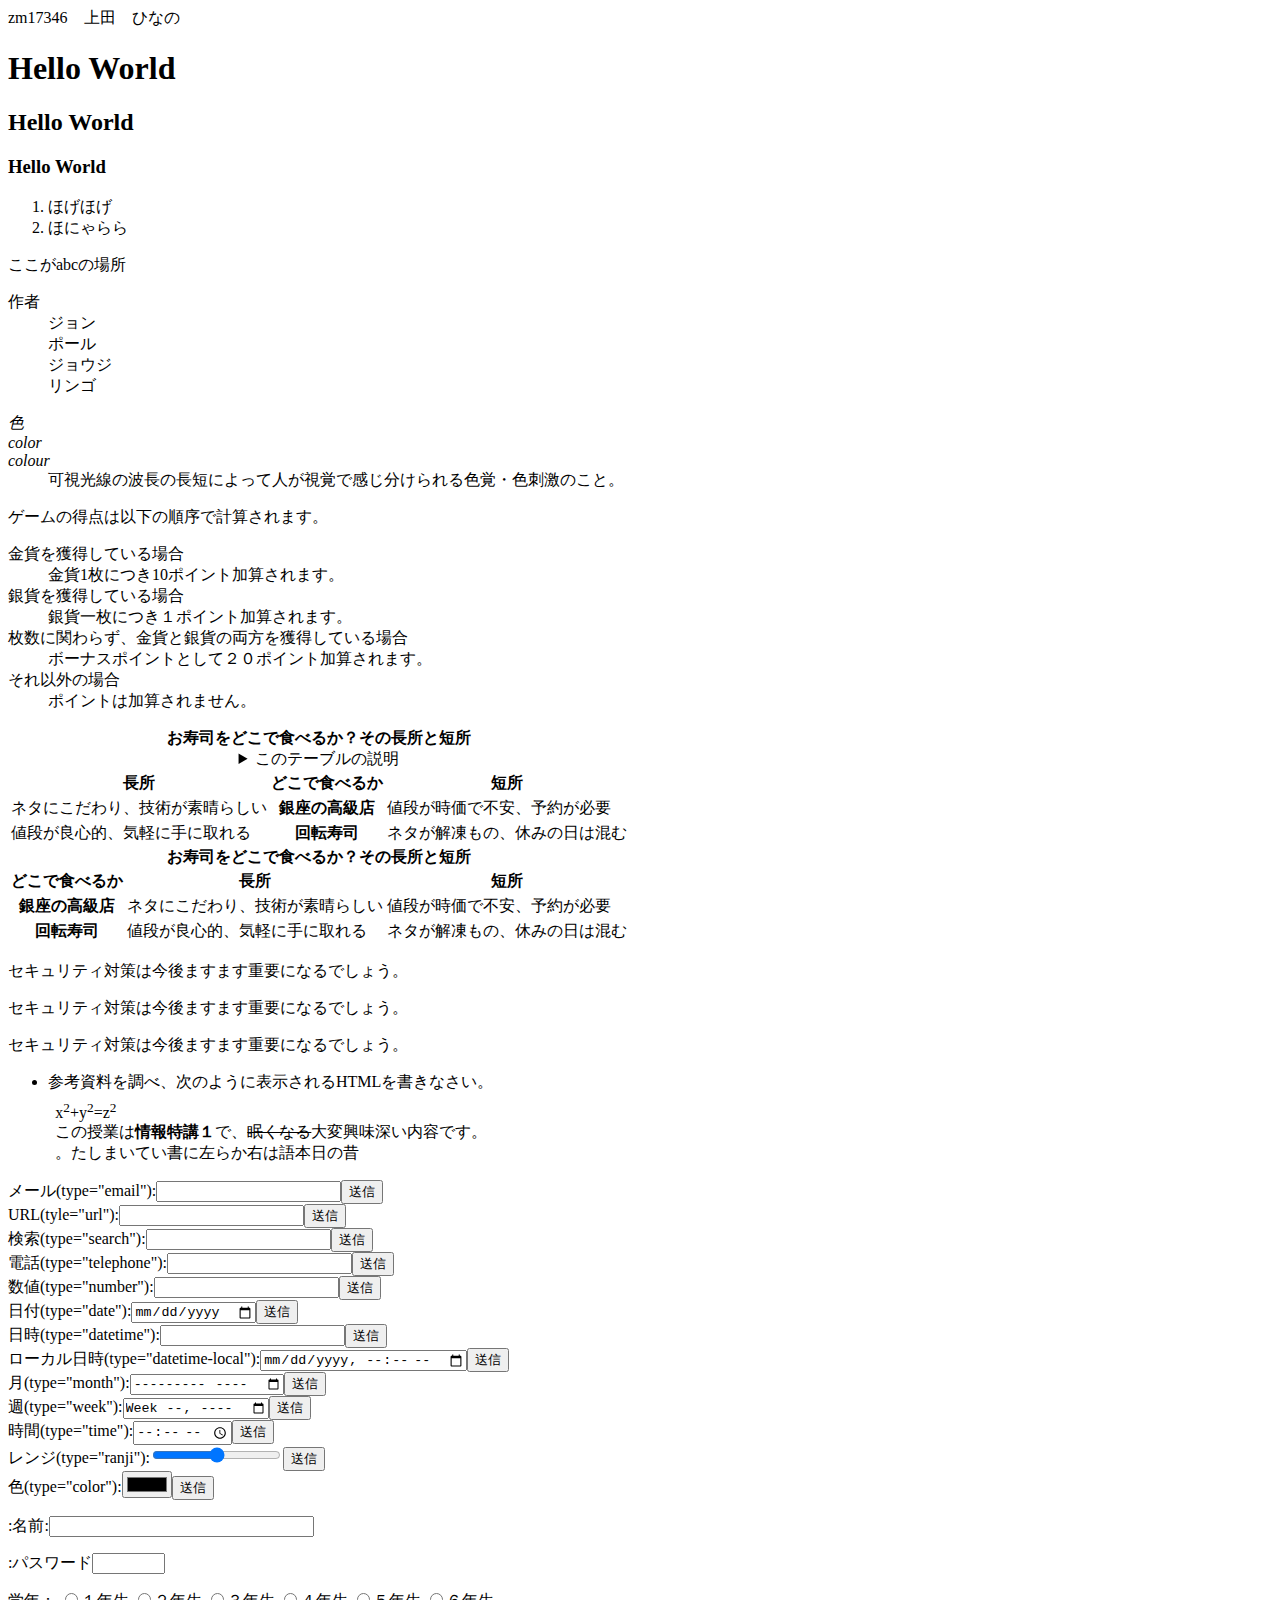
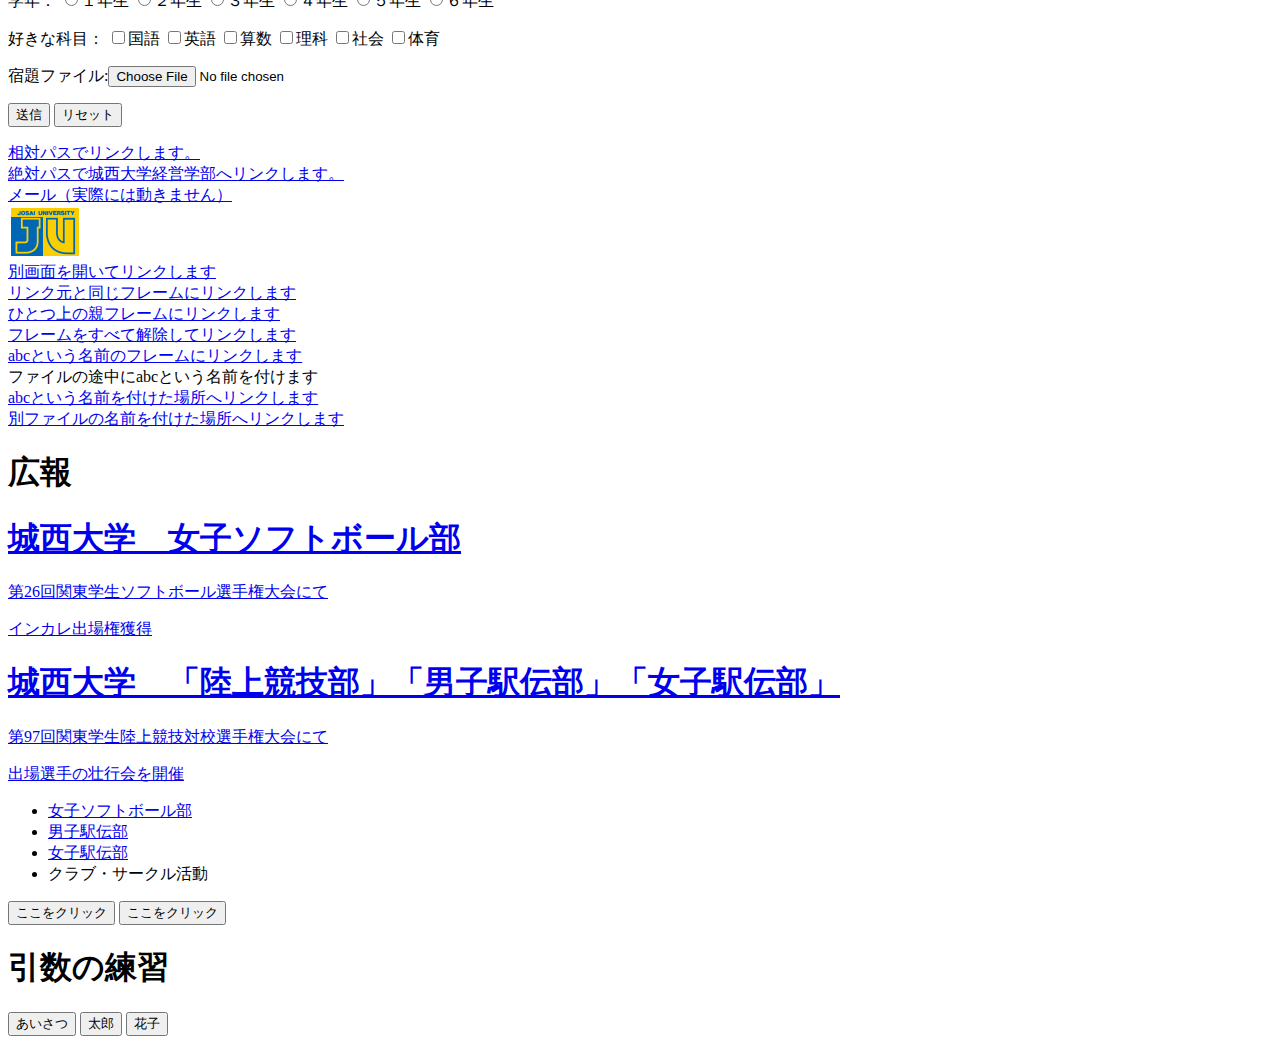
==== index.html @ f835208c "hello" ====
<!DOCTYPE html>
<html lang="ja">
<head>
  <meta charset="UTF-8">
  <title>Wed開発の練習1</title>
  <link rel="stylesheet"href="mystyle.css"><!--この行を追加-->
  <!--<script src="myjs.js"></script> -->
  <script src="ex6-5.js"></script>
</head>
<body>
  zm17346　上田　ひなの<br>
  <!--文字の大きさの練習-->
<h1>Hello World</h1>
<h2>Hello World</h2>
<h3>Hello World</h3>
<ol>
  <li>ほげほげ</li>
  <li>ほにゃらら</li>
</ol>
  <script src="myjs.js"></script>
<a id="abc">ここがabcの場所</a> 
<dl>
<dt>作者</dt>
<dd>ジョン</dd>
<dd>ポール</dd>
<dd>ジョウジ</dd>
<dd>リンゴ</dd>
</dl>
<dl>
<dt lang="ja"><dfn>色</dfn></dt>
<dt lang="en-US"><dfn>color</dfn></dt>
<dt lang="en-GB"><dfn>colour</dfn></dt>
<dd>可視光線の波長の長短によって人が視覚で感じ分けられる色覚・色刺激のこと。</dd>
</dl>
<p>ゲームの得点は以下の順序で計算されます。</p>
<dl>
<dt>金貨を獲得している場合</dt>
<dd>金貨1枚につき10ポイント加算されます。</dd>
<dt>銀貨を獲得している場合</dt>
<dd>銀貨一枚につき１ポイント加算されます。</dd>
<dt>枚数に関わらず、金貨と銀貨の両方を獲得している場合</dt>
<dd>ボーナスポイントとして２０ポイント加算されます。</dd>
<dt>それ以外の場合</dt>
<dd>ポイントは加算されません。</dd>
</dl>
<table>
<caption>
<strong>お寿司をどこで食べるか？その長所と短所</strong>
<details>
<summary>このテーブルの説明</summary>
<p>以下のこのテーブルでは、2番目のカラムにすし店のタイプが入れられています。その左側にそのようなタイプのお店でお寿司を食べる場合の長所が、右側に短所が入れられてます。</p>
</details>
</caption>
<thead>
<tr><th class="important">長所</th><th>どこで食べるか</th><th>短所</th></tr>
</thead>
<tbody>
<tr><td>ネタにこだわり、技術が素晴らしい</td><th>銀座の高級店</th><td>値段が時価で不安、予約が必要</td></tr>
<tr><td>値段が良心的、気軽に手に取れる</td><th>回転寿司</th><td>ネタが解凍もの、休みの日は混む</td></tr>
</tbody>
</table>
  
  
<table>
<caption>
<strong>お寿司をどこで食べるか？その長所と短所</strong>
  </caption>
  <thead>
  <tr><th>どこで食べるか</th><th class="important">長所</th><th>短所</th></tr>
</thead>
<tbody>
<tr><th>銀座の高級店</th><td>ネタにこだわり、技術が素晴らしい</td><td>値段が時価で不安、予約が必要</td></tr>
<tr><th>回転寿司</th><td>値段が良心的、気軽に手に取れる</td><td>ネタが解凍もの、休みの日は混む</td></tr>
</tbody>
  </table>
  
<p class="sample1">セキュリティ対策は今後ますます重要になるでしょう。</p>
<p class="sample2">セキュリティ対策は今後ますます重要になるでしょう。</p>
<p class="sample3">セキュリティ対策は今後ますます重要になるでしょう。</p>


<ul>
<li>参考資料を調べ、次のように表示されるHTMLを書きなさい。
<P style="margin:1ex">x<sup>2</sup>+y<sup>2</sup>=z<sup>2</sup><br/>
  この授業は<b>情報特講１</b>で、<s>眠くなる</s>大変興味深い内容です。<br/>
  <bdo dir="rtl">昔の日本語は右から左に書いていました。</bdo></P>
  </li>
  </ul>

<from action="xxx.php"method="post"><label>メール(type="email"):<input type="email"name="email"></label><input type="submit"value="送信"></from><br>
<from action="xxx.php"method="post"><label>URL(tyle="url"):<input type="url"name="url"></label><input type="submit"value="送信"></from><br>
<from action="xxx.php"method="post"><label>検索(type="search"):<input type="search"）name="search"></label><input type="submit"value="送信"></from><br>
<from action="xxx.php"method="post"><label>電話(type="telephone"):<input type="tel"name="tel"></label><input type="submit"value="送信"></from><br> 
<from action="xxx.php"method="post"><label>数値(type="number"):<input type="number"name="number"></label><input type="submit"value="送信"></from><br>
<from action="xxx.php"method="post"><label>日付(type="date"):<input type="date"name="date"></label><input type="submit"value="送信"></from><br>
<from action="xxx.php"method="post"><label>日時(type="datetime"):<input type="datetime"name="datetime"></label><input type="submit"value="送信"></from><br>
<from action="xxx.php"method="post"><label>ローカル日時(type="datetime-local"):<input type="datetime-local"name="datetime-local"></label><input type="submit"value="送信"></from><br>
<from action="xxx.php"method="post"><label>月(type="month"):<input type="month"name="month"></label><input type="submit"value="送信"></from><br>
<from action="xxx.php"method="post"><label>週(type="week"):<input type="week"name="week"></label><input type="submit"value="送信"></from><br>
<from action="xxx.php"method="post"><label>時間(type="time"):<input type="time"name="time"></label><input type="submit"value="送信"></from><br>
<from action="xxx.php"method="post"><label>レンジ(type="ranji"):<input type="range"name="range"></label><input type="submit"value="送信"></from><br>
<from action="xxx.php"method="post"><label>色(type="color"):<input type="color"name="color"></label><input type="submit"value="送信"></from><br>

<p><label>:名前:<input type="text"name="name"size="30"maxlength="20"></label></p>
<p><label>:パスワード<input type="password"name="pass"size="6"maxlength="4"></label></p>
<p>学年：
<label><input type="radio"name="gakuen"value="1">１年生</label>
<label><input type="radio"name="gakuen"value="2">２年生</label>  
<label><input type="radio"name="gakuen"value="3">３年生</label>
<label><input type="radio"name="gakuen"value="4">４年生</label>
<label><input type="radio"name="gakuen"value="5">５年生</label>
<label><input type="radio"name="gakuen"value="6">６年生</label>  
</p>
<p>好きな科目：
<label><input type="checkbox"name="kamoku"value="kokugo">国語</label>
<label><input type="checkbox"name="kamoku"value="eigo">英語</label>
<label><input type="checkbox"name="kamoku"value="sansu">算数</label>
<label><input type="checkbox"name="kamoku"value="rika">理科</label>
<label><input type="checkbox"name="kamoku"value="syakai">社会</label>
<label><input type="checkbox"name="kamoku"value="taiiku">体育</label>  
</p>
<p><label>宿題ファイル:<input type="file"name="syukudai"></label></p>
<p>
<input type="submit"value="送信">  
<input type="reset"value="リセット">
</p>

<a href="a.html">相対パスでリンクします。</a><br>
<a href="https://www.josai.ac.jp/education/management/index.html">絶対パスで城西大学経営学部へリンクします。</a><br>
<a href="mailto:info@yahoo.com">メール（実際には動きません）</a><br>
<a href="https://www.josai.ac.jp/"><img src="./image/josai.png"alt="城西大学ホームページ"></a><br>

<a href="a.html"target="_blank">別画面を開いてリンクします</a><br>
<a href="a.html"target="_self">リンク元と同じフレームにリンクします</a><br>
<a href="a.html"target="_parent">ひとつ上の親フレームにリンクします</a><br>
<a href="a.html"target="_top">フレームをすべて解除してリンクします</a><br>
<a href="a.html"target="_abc">abcという名前のフレームにリンクします</a><br>
 
  <a id="abc">ファイルの途中にabcという名前を付けます</a><br>
  <a href="#abc">abcという名前を付けた場所へリンクします</a><br>
  <a href="a.html#def">別ファイルの名前を付けた場所へリンクします</a><br>
 
  <aside class="ad">
  <h1>広報</h1>
  <a href="https://www.josai.ac.jp/club/jyosisofuto.html">
  <section>
  <h1>城西大学　女子ソフトボール部</h1>
  <p>第26回関東学生ソフトボール選手権大会にて</p>
  <P>インカレ出場権獲得</P>
  </section>
  </a>
  <a href="https://www.josai.ac.jp/news/20180523-02.html">
  <section>
  <h1>城西大学　「陸上競技部」「男子駅伝部」「女子駅伝部」</h1>
  <p>第97回関東学生陸上競技対校選手権大会にて</p>
  <P>出場選手の壮行会を開催</P>
  </section>
  </a>
  </aside>
  
  <nav>
  <ul>
  <li><a href="https://www.josai.ac.jp/club/jyosisofuto.html">女子ソフトボール部</a></li>
  <li><a href="https://www.josai.ac.jp/club/ekiden_hakone.html">男子駅伝部</a></li>
  <li><a href="https://www.josai.ac.jp/club/ekiden_josiekiden.html">女子駅伝部</a></li>
  <li><a>クラブ・サークル活動</a></li>
  </ul>
  </nav>
  
<!--
<h1>イベントハンドラの練習</h1>
<input type="button" value="ここをクリック"
onclick="alert('Hello,Hinano!');">
-->
<input type="button"value="ここをクリック"
onclick="sayhello();sayhello();">
    
<input type="button"value="ここをクリック"
onclick="saygoodbye();">
  <h1>引数の練習</h1>
  <input type="button" value="あいさつ"onclick="sayhello();">
  <input type="button" value="太郎"onclick="taro();">
  <input type="button" value="花子"onclick="hanako();">
</body>
</html>
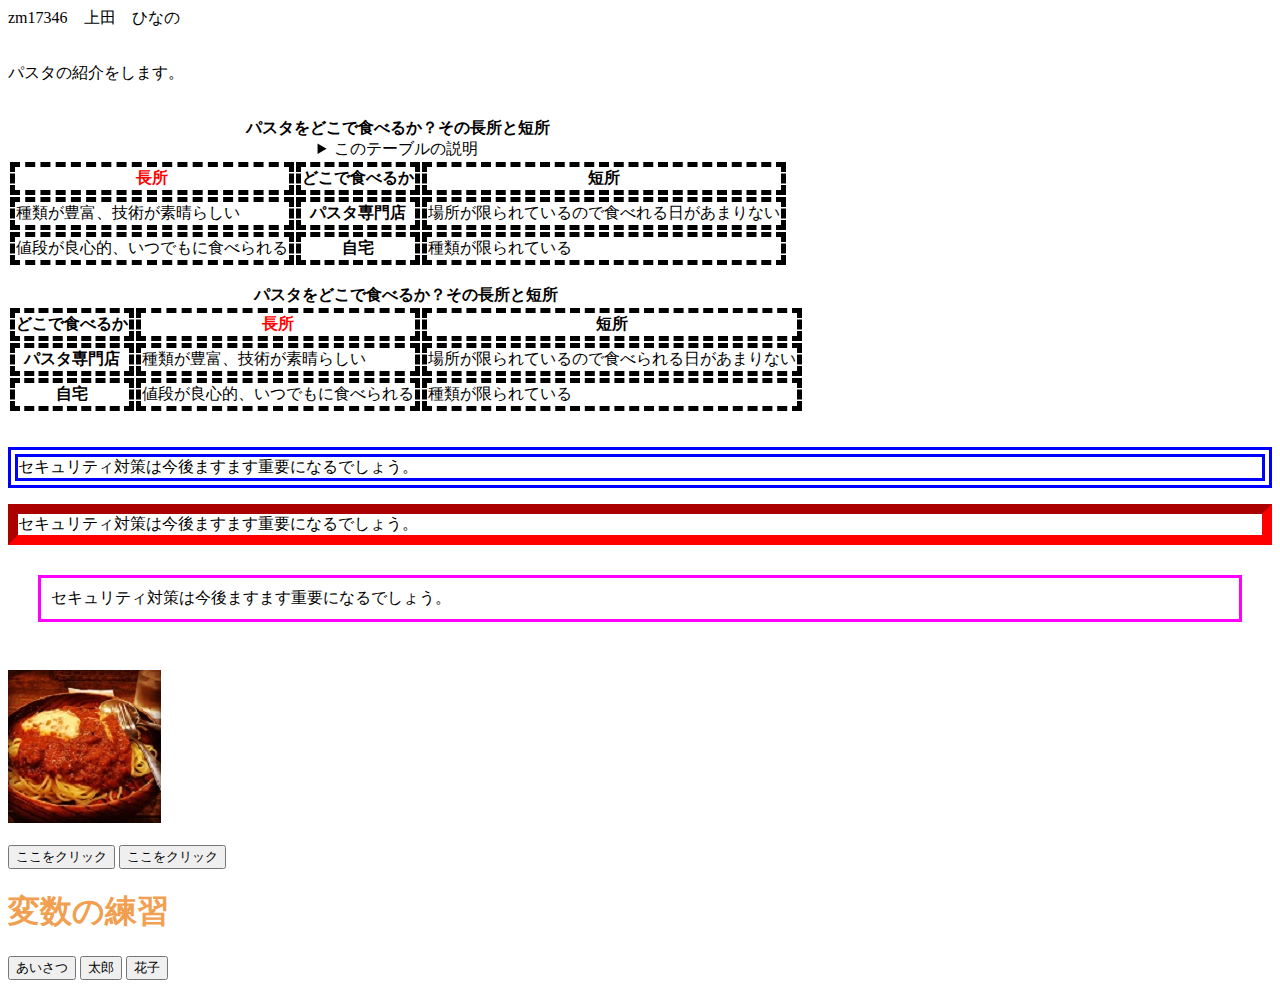
==== commit dd4be5f5: "hello" ====
--- a/index.html
+++ b/index.html
@@ -9,164 +9,49 @@
 </head>
 <body>
   zm17346　上田　ひなの<br>
-  <!--文字の大きさの練習-->
-<h1>Hello World</h1>
-<h2>Hello World</h2>
-<h3>Hello World</h3>
-<ol>
-  <li>ほげほげ</li>
-  <li>ほにゃらら</li>
-</ol>
-  <script src="myjs.js"></script>
-<a id="abc">ここがabcの場所</a> 
-<dl>
-<dt>作者</dt>
-<dd>ジョン</dd>
-<dd>ポール</dd>
-<dd>ジョウジ</dd>
-<dd>リンゴ</dd>
-</dl>
-<dl>
-<dt lang="ja"><dfn>色</dfn></dt>
-<dt lang="en-US"><dfn>color</dfn></dt>
-<dt lang="en-GB"><dfn>colour</dfn></dt>
-<dd>可視光線の波長の長短によって人が視覚で感じ分けられる色覚・色刺激のこと。</dd>
-</dl>
-<p>ゲームの得点は以下の順序で計算されます。</p>
-<dl>
-<dt>金貨を獲得している場合</dt>
-<dd>金貨1枚につき10ポイント加算されます。</dd>
-<dt>銀貨を獲得している場合</dt>
-<dd>銀貨一枚につき１ポイント加算されます。</dd>
-<dt>枚数に関わらず、金貨と銀貨の両方を獲得している場合</dt>
-<dd>ボーナスポイントとして２０ポイント加算されます。</dd>
-<dt>それ以外の場合</dt>
-<dd>ポイントは加算されません。</dd>
-</dl>
+  <br>
+  <p>パスタの紹介をします。<br>
+<script src="myjs.js"></script>
+<br>
+ 
 <table>
 <caption>
-<strong>お寿司をどこで食べるか？その長所と短所</strong>
+<strong>パスタをどこで食べるか？その長所と短所</strong>
 <details>
 <summary>このテーブルの説明</summary>
-<p>以下のこのテーブルでは、2番目のカラムにすし店のタイプが入れられています。その左側にそのようなタイプのお店でお寿司を食べる場合の長所が、右側に短所が入れられてます。</p>
+<p>以下のこのテーブルでは、2番目のカラムにパスタ店のタイプが入れられています。その左側にそのようなタイプのお店でパスタを食べる長所が、右側に短所が入れられてます。</p>
 </details>
 </caption>
 <thead>
 <tr><th class="important">長所</th><th>どこで食べるか</th><th>短所</th></tr>
 </thead>
 <tbody>
-<tr><td>ネタにこだわり、技術が素晴らしい</td><th>銀座の高級店</th><td>値段が時価で不安、予約が必要</td></tr>
-<tr><td>値段が良心的、気軽に手に取れる</td><th>回転寿司</th><td>ネタが解凍もの、休みの日は混む</td></tr>
+<tr><td>種類が豊富、技術が素晴らしい</td><th>パスタ専門店</th><td>場所が限られているので食べれる日があまりない</td></tr>
+<tr><td>値段が良心的、いつでもに食べられる</td><th>自宅</th><td>種類が限られている</td></tr>
 </tbody>
 </table>
-  
-  
+  <br>
 <table>
 <caption>
-<strong>お寿司をどこで食べるか？その長所と短所</strong>
+<strong>パスタをどこで食べるか？その長所と短所</strong>
   </caption>
   <thead>
   <tr><th>どこで食べるか</th><th class="important">長所</th><th>短所</th></tr>
 </thead>
 <tbody>
-<tr><th>銀座の高級店</th><td>ネタにこだわり、技術が素晴らしい</td><td>値段が時価で不安、予約が必要</td></tr>
-<tr><th>回転寿司</th><td>値段が良心的、気軽に手に取れる</td><td>ネタが解凍もの、休みの日は混む</td></tr>
+<tr><th>パスタ専門店</th><td>種類が豊富、技術が素晴らしい</td><td>場所が限られているので食べられる日があまりない</td></tr>
+<tr><th>自宅</th><td>値段が良心的、いつでもに食べられる</td><td>種類が限られている</td></tr>
 </tbody>
   </table>
-  
-<p class="sample1">セキュリティ対策は今後ますます重要になるでしょう。</p>
+  <br>
+ <p class="sample1">セキュリティ対策は今後ますます重要になるでしょう。</p>
 <p class="sample2">セキュリティ対策は今後ますます重要になるでしょう。</p>
 <p class="sample3">セキュリティ対策は今後ますます重要になるでしょう。</p>
+ <br>
 
-
-<ul>
-<li>参考資料を調べ、次のように表示されるHTMLを書きなさい。
-<P style="margin:1ex">x<sup>2</sup>+y<sup>2</sup>=z<sup>2</sup><br/>
-  この授業は<b>情報特講１</b>で、<s>眠くなる</s>大変興味深い内容です。<br/>
-  <bdo dir="rtl">昔の日本語は右から左に書いていました。</bdo></P>
-  </li>
-  </ul>
-
-<from action="xxx.php"method="post"><label>メール(type="email"):<input type="email"name="email"></label><input type="submit"value="送信"></from><br>
-<from action="xxx.php"method="post"><label>URL(tyle="url"):<input type="url"name="url"></label><input type="submit"value="送信"></from><br>
-<from action="xxx.php"method="post"><label>検索(type="search"):<input type="search"）name="search"></label><input type="submit"value="送信"></from><br>
-<from action="xxx.php"method="post"><label>電話(type="telephone"):<input type="tel"name="tel"></label><input type="submit"value="送信"></from><br> 
-<from action="xxx.php"method="post"><label>数値(type="number"):<input type="number"name="number"></label><input type="submit"value="送信"></from><br>
-<from action="xxx.php"method="post"><label>日付(type="date"):<input type="date"name="date"></label><input type="submit"value="送信"></from><br>
-<from action="xxx.php"method="post"><label>日時(type="datetime"):<input type="datetime"name="datetime"></label><input type="submit"value="送信"></from><br>
-<from action="xxx.php"method="post"><label>ローカル日時(type="datetime-local"):<input type="datetime-local"name="datetime-local"></label><input type="submit"value="送信"></from><br>
-<from action="xxx.php"method="post"><label>月(type="month"):<input type="month"name="month"></label><input type="submit"value="送信"></from><br>
-<from action="xxx.php"method="post"><label>週(type="week"):<input type="week"name="week"></label><input type="submit"value="送信"></from><br>
-<from action="xxx.php"method="post"><label>時間(type="time"):<input type="time"name="time"></label><input type="submit"value="送信"></from><br>
-<from action="xxx.php"method="post"><label>レンジ(type="ranji"):<input type="range"name="range"></label><input type="submit"value="送信"></from><br>
-<from action="xxx.php"method="post"><label>色(type="color"):<input type="color"name="color"></label><input type="submit"value="送信"></from><br>
-
-<p><label>:名前:<input type="text"name="name"size="30"maxlength="20"></label></p>
-<p><label>:パスワード<input type="password"name="pass"size="6"maxlength="4"></label></p>
-<p>学年：
-<label><input type="radio"name="gakuen"value="1">１年生</label>
-<label><input type="radio"name="gakuen"value="2">２年生</label>  
-<label><input type="radio"name="gakuen"value="3">３年生</label>
-<label><input type="radio"name="gakuen"value="4">４年生</label>
-<label><input type="radio"name="gakuen"value="5">５年生</label>
-<label><input type="radio"name="gakuen"value="6">６年生</label>  
-</p>
-<p>好きな科目：
-<label><input type="checkbox"name="kamoku"value="kokugo">国語</label>
-<label><input type="checkbox"name="kamoku"value="eigo">英語</label>
-<label><input type="checkbox"name="kamoku"value="sansu">算数</label>
-<label><input type="checkbox"name="kamoku"value="rika">理科</label>
-<label><input type="checkbox"name="kamoku"value="syakai">社会</label>
-<label><input type="checkbox"name="kamoku"value="taiiku">体育</label>  
-</p>
-<p><label>宿題ファイル:<input type="file"name="syukudai"></label></p>
-<p>
-<input type="submit"value="送信">  
-<input type="reset"value="リセット">
-</p>
-
-<a href="a.html">相対パスでリンクします。</a><br>
-<a href="https://www.josai.ac.jp/education/management/index.html">絶対パスで城西大学経営学部へリンクします。</a><br>
-<a href="mailto:info@yahoo.com">メール（実際には動きません）</a><br>
-<a href="https://www.josai.ac.jp/"><img src="./image/josai.png"alt="城西大学ホームページ"></a><br>
-
-<a href="a.html"target="_blank">別画面を開いてリンクします</a><br>
-<a href="a.html"target="_self">リンク元と同じフレームにリンクします</a><br>
-<a href="a.html"target="_parent">ひとつ上の親フレームにリンクします</a><br>
-<a href="a.html"target="_top">フレームをすべて解除してリンクします</a><br>
-<a href="a.html"target="_abc">abcという名前のフレームにリンクします</a><br>
+<a href="https://macaro-ni.jp/247"><img src="./image/pasuta.png"alt="パスタ専門店"></a><br>
+<br>
  
-  <a id="abc">ファイルの途中にabcという名前を付けます</a><br>
-  <a href="#abc">abcという名前を付けた場所へリンクします</a><br>
-  <a href="a.html#def">別ファイルの名前を付けた場所へリンクします</a><br>
- 
-  <aside class="ad">
-  <h1>広報</h1>
-  <a href="https://www.josai.ac.jp/club/jyosisofuto.html">
-  <section>
-  <h1>城西大学　女子ソフトボール部</h1>
-  <p>第26回関東学生ソフトボール選手権大会にて</p>
-  <P>インカレ出場権獲得</P>
-  </section>
-  </a>
-  <a href="https://www.josai.ac.jp/news/20180523-02.html">
-  <section>
-  <h1>城西大学　「陸上競技部」「男子駅伝部」「女子駅伝部」</h1>
-  <p>第97回関東学生陸上競技対校選手権大会にて</p>
-  <P>出場選手の壮行会を開催</P>
-  </section>
-  </a>
-  </aside>
-  
-  <nav>
-  <ul>
-  <li><a href="https://www.josai.ac.jp/club/jyosisofuto.html">女子ソフトボール部</a></li>
-  <li><a href="https://www.josai.ac.jp/club/ekiden_hakone.html">男子駅伝部</a></li>
-  <li><a href="https://www.josai.ac.jp/club/ekiden_josiekiden.html">女子駅伝部</a></li>
-  <li><a>クラブ・サークル活動</a></li>
-  </ul>
-  </nav>
-  
 <!--
 <h1>イベントハンドラの練習</h1>
 <input type="button" value="ここをクリック"
@@ -174,10 +59,10 @@
 -->
 <input type="button"value="ここをクリック"
 onclick="sayhello();sayhello();">
+<input type="button"value="ここをクリック"
+onclick="sayhello();sayhello();"> 
     
-<input type="button"value="ここをクリック"
-onclick="saygoodbye();">
-  <h1>引数の練習</h1>
+  <h1>変数の練習</h1>
   <input type="button" value="あいさつ"onclick="sayhello();">
   <input type="button" value="太郎"onclick="taro();">
   <input type="button" value="花子"onclick="hanako();">
--- a/mystyle.css
+++ b/mystyle.css
@@ -0,0 +1,7 @@
+<!-- h1{color:red;} -->
+h1{color:#f0A050;}
+th,td{border:dashed thick black;}
+th.important {color: red;}
+p.sample1 {border: double 10px #0000ff;}
+p.sample2 {border: inset 10px #ff0000;}
+p.sample3 {margin: 30px 30px;padding: 10px;border:medium solid #ff00ff;}